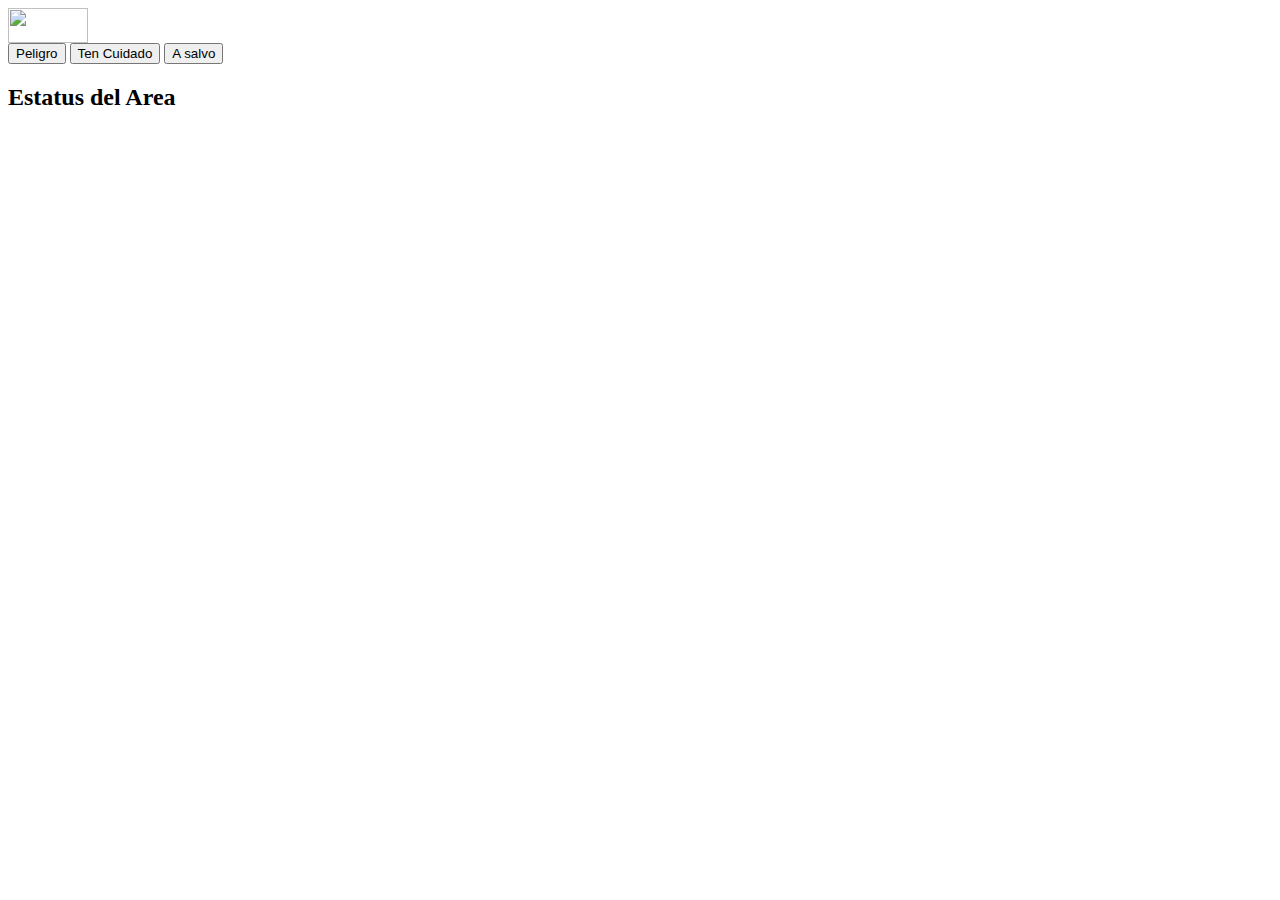
==== pagina1.html @ 411792d8 "update html" ====
<html>
	<head>
		<meta charset="utf-8" />
		<link rel="shortcut icon" type="image/png" href="favicon.png"/>
		<title>Home</title>
		<link rel="stylesheet" href="assets/lib/bootstrap/dist/css/bootstrap.css" media="screen" title="no title" charset="utf-8">
		<link rel="stylesheet" href="assets/css/base.css" media="screen" charset="utf-8">
		<link rel="stylesheet" href="assets/css/style.css" media="screen" charset="utf-8">
	</head>
        <body>
		<div class="wrapper">
			<div class="container">
				<div class="row header-top debug">
					<div class="col-md-1 col-xs-2">
						<div class="div-logo">
							<img src="assets/images/logo.png" width="80px" height="35px"; >
						</div>
					</div>

					<div class="col-md-8 col-xs-7 pull-left">
						<div class="">
							<button class="btn btn-large btn-danger my-btn-top">Peligro</button>
							<button class="btn btn-large btn-warning my-btn-top">Ten Cuidado</button>
							<button class="btn btn-large btn-success my-btn-top">A salvo</button>

						</div>
					</div>

					<div class="col-md-2 col-xs-3 pull-right">
						<span class="status-area">
							<h2>Estatus del Area</h2>
						</span>
					</div>
				</div>

			</div>
		</div>
		<!-- libs -->
		<script charset="utf-8" type="text/javascript" src="../public/lib/jquery/dist/jquery.js"></script>
		<script>
			console.log("hi!")
		</script>
	</body>
</html>
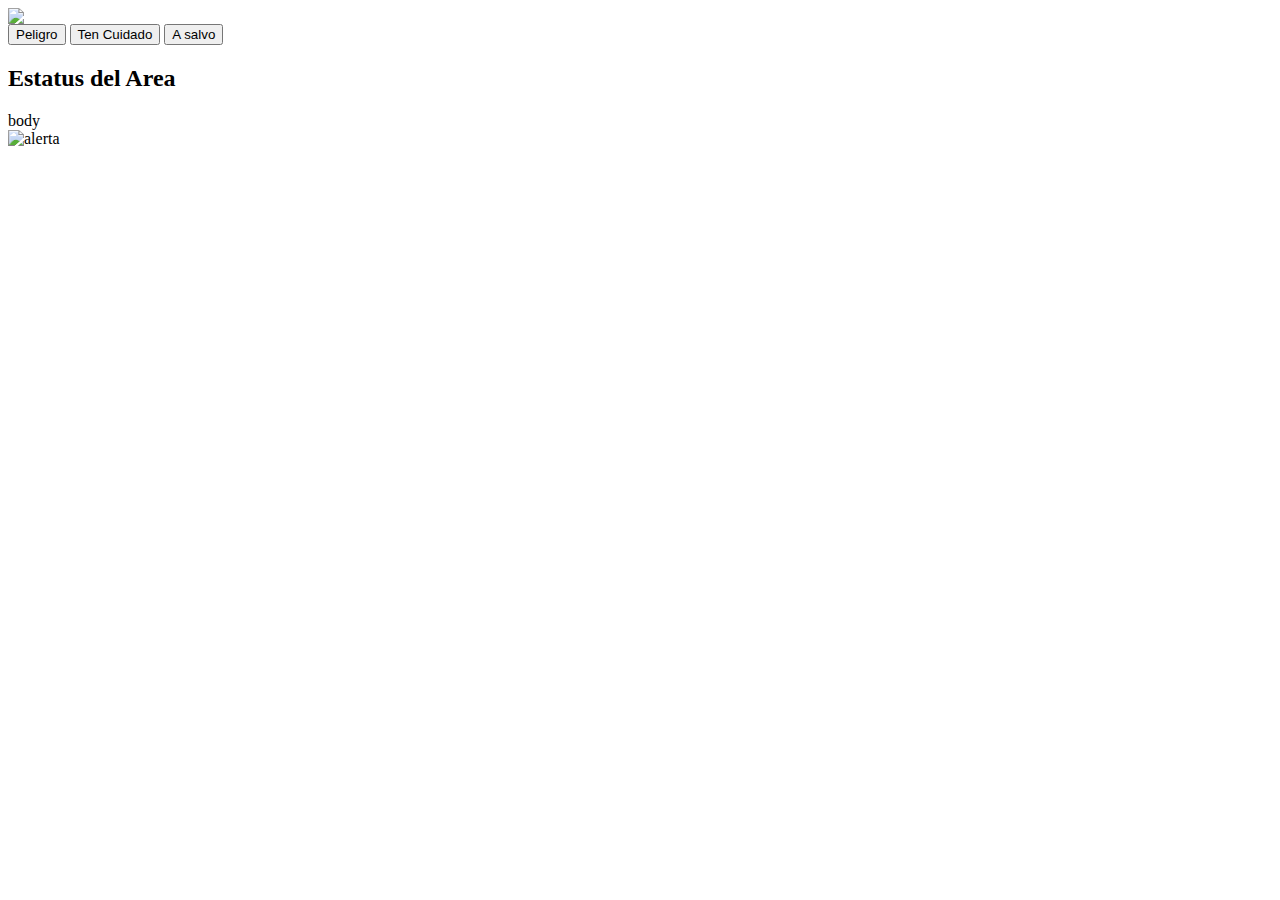
==== commit f53f6979: "html" ====
--- a/pagina1.html
+++ b/pagina1.html
@@ -7,13 +7,13 @@
 		<link rel="stylesheet" href="assets/css/base.css" media="screen" charset="utf-8">
 		<link rel="stylesheet" href="assets/css/style.css" media="screen" charset="utf-8">
 	</head>
-        <body>
+    <body>
 		<div class="wrapper">
 			<div class="container">
-				<div class="row header-top debug">
+				<div class="row app-header debug">
 					<div class="col-md-1 col-xs-2">
 						<div class="div-logo">
-							<img src="assets/images/logo.png" width="80px" height="35px"; >
+							<img src="assets/images/logo.png" >
 						</div>
 					</div>
 
@@ -33,8 +33,22 @@
 					</div>
 				</div>
 
+				<!-- body -->
+				<div class="row app-body debug ">
+					body
+
+
+
+					<!-- popups -->
+					<div class="row_ app-alert">
+							<img src="assets/images/alert.png" alt="alerta" />
+					</div>
+				</div>
+
 			</div>
 		</div>
+
+
 		<!-- libs -->
 		<script charset="utf-8" type="text/javascript" src="../public/lib/jquery/dist/jquery.js"></script>
 		<script>
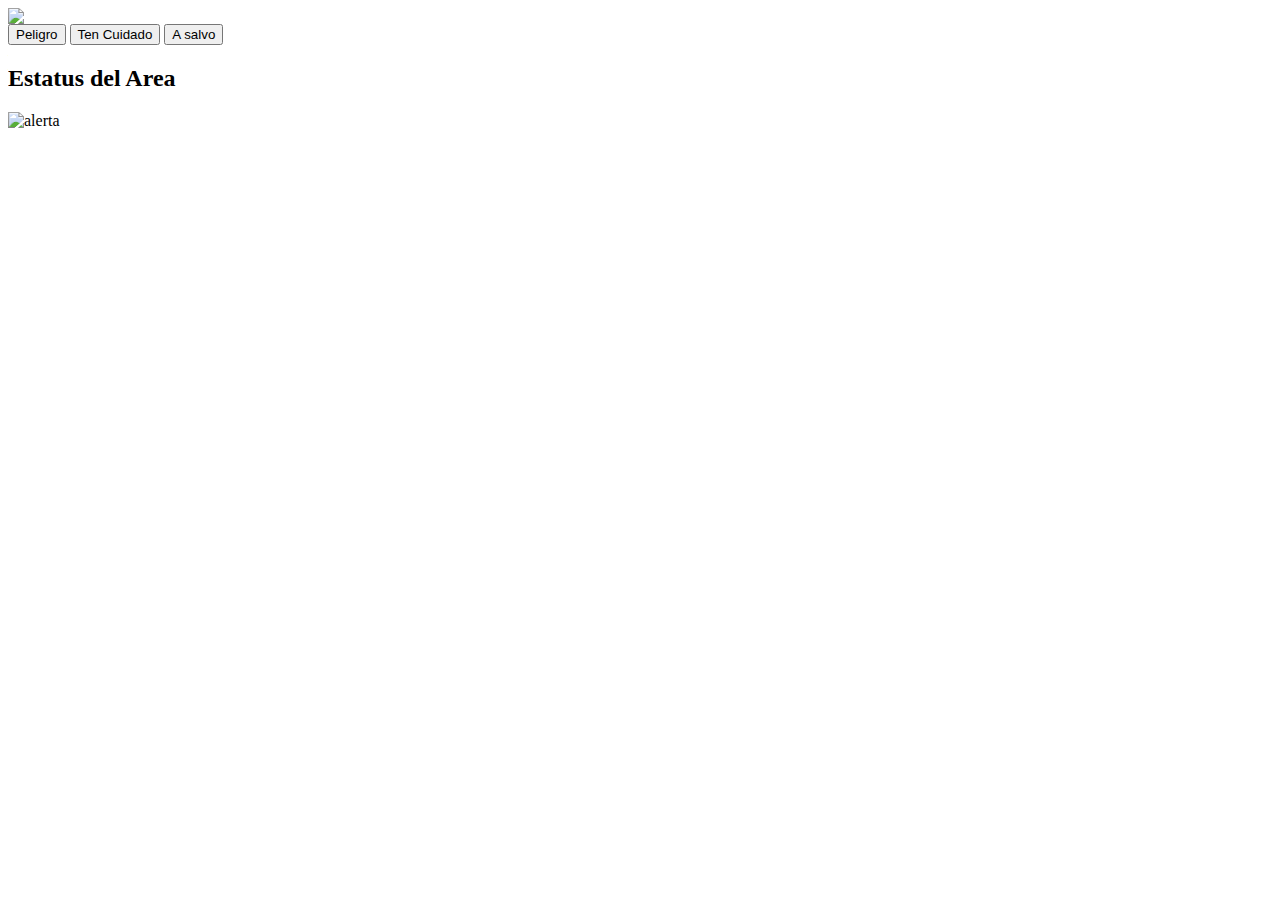
==== commit da2347ca: "view" ====
--- a/pagina1.html
+++ b/pagina1.html
@@ -6,6 +6,9 @@
 		<link rel="stylesheet" href="assets/lib/bootstrap/dist/css/bootstrap.css" media="screen" title="no title" charset="utf-8">
 		<link rel="stylesheet" href="assets/css/base.css" media="screen" charset="utf-8">
 		<link rel="stylesheet" href="assets/css/style.css" media="screen" charset="utf-8">
+        <script type="text/javascript">
+        var context = { "name" : "Wachiman", "url" : "http://localhost/acopitan/wachiman" }
+        </script>
 	</head>
     <body>
 		<div class="wrapper">
@@ -17,7 +20,7 @@
 						</div>
 					</div>
 
-					<div class="col-md-8 col-xs-7 pull-left">
+					<div class="col-md-7 col-xs-7 pull-left">
 						<div class="">
 							<button class="btn btn-large btn-danger my-btn-top">Peligro</button>
 							<button class="btn btn-large btn-warning my-btn-top">Ten Cuidado</button>
@@ -26,7 +29,7 @@
 						</div>
 					</div>
 
-					<div class="col-md-2 col-xs-3 pull-right">
+					<div class="col-md-3 col-xs-3 pull-right">
 						<span class="status-area">
 							<h2>Estatus del Area</h2>
 						</span>
@@ -35,10 +38,6 @@
 
 				<!-- body -->
 				<div class="row app-body debug ">
-					body
-
-
-
 					<!-- popups -->
 					<div class="row_ app-alert">
 							<img src="assets/images/alert.png" alt="alerta" />
@@ -48,11 +47,19 @@
 			</div>
 		</div>
 
+		<!-- map -->
+
+			<div id="map">
+
+			</div>
+
 
 		<!-- libs -->
-		<script charset="utf-8" type="text/javascript" src="../public/lib/jquery/dist/jquery.js"></script>
-		<script>
-			console.log("hi!")
-		</script>
+		<script charset="utf-8" type="text/javascript" src="assets/lib/jquery/dist/jquery.js"></script>
+<script type="text/javascript" src="http://maps.google.com/maps/api/js?sensor=false&amp;language=es"></script>
+	<script type="text/javascript" src="assets/js/js.js"></script>
+
+
+
 	</body>
 </html>
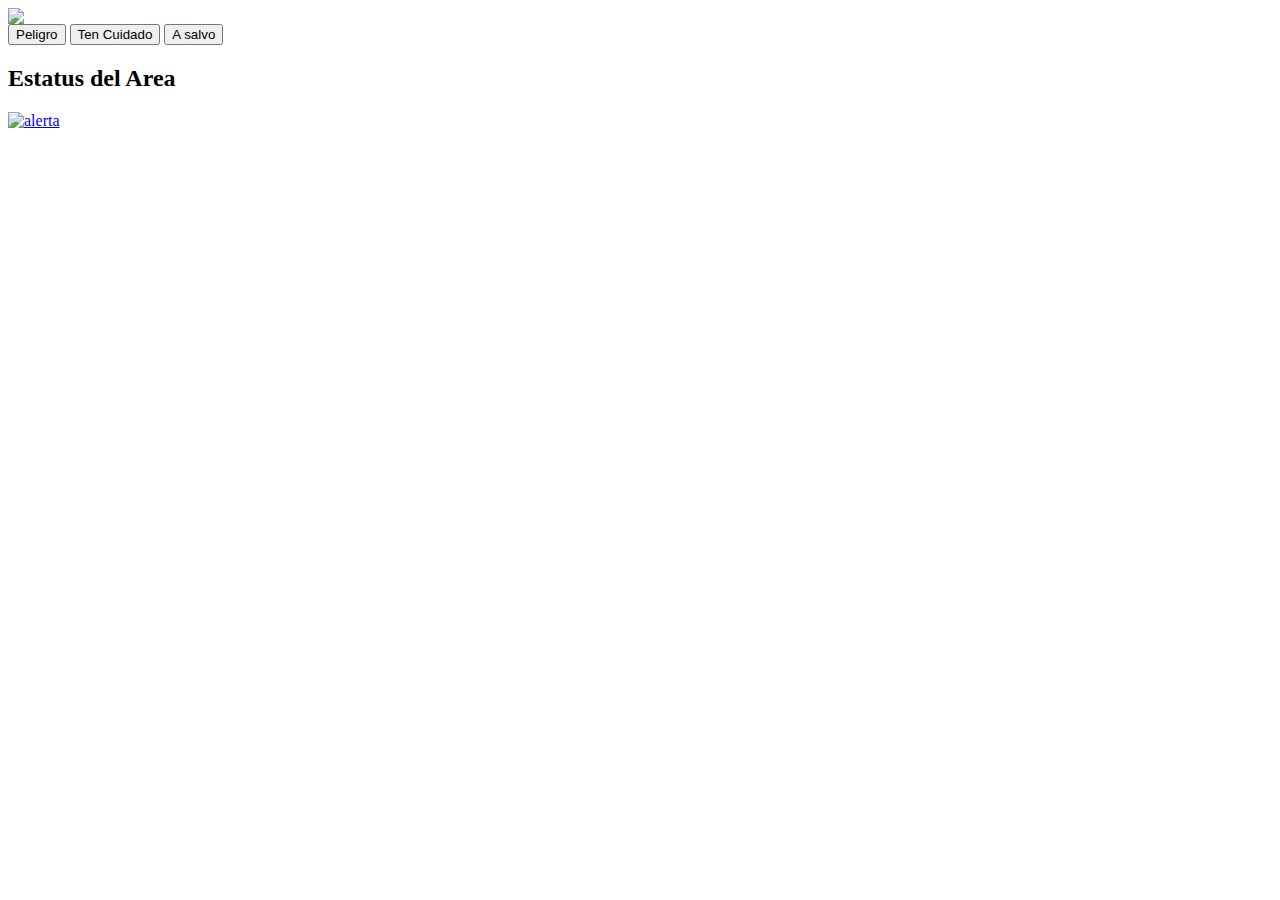
==== commit ac6df6b1: "update pagina1" ====
--- a/pagina1.html
+++ b/pagina1.html
@@ -40,7 +40,9 @@
 				<div class="row app-body debug ">
 					<!-- popups -->
 					<div class="row_ app-alert">
+						<a href="#" id="alert" class="btn">
 							<img src="assets/images/alert.png" alt="alerta" />
+						</a>
 					</div>
 				</div>
 
@@ -48,10 +50,9 @@
 		</div>
 
 		<!-- map -->
-
-			<div id="map">
-
-			</div>
+		<div id="map">
+		</div>
+		<!-- modal-alert -->
 
 
 		<!-- libs -->
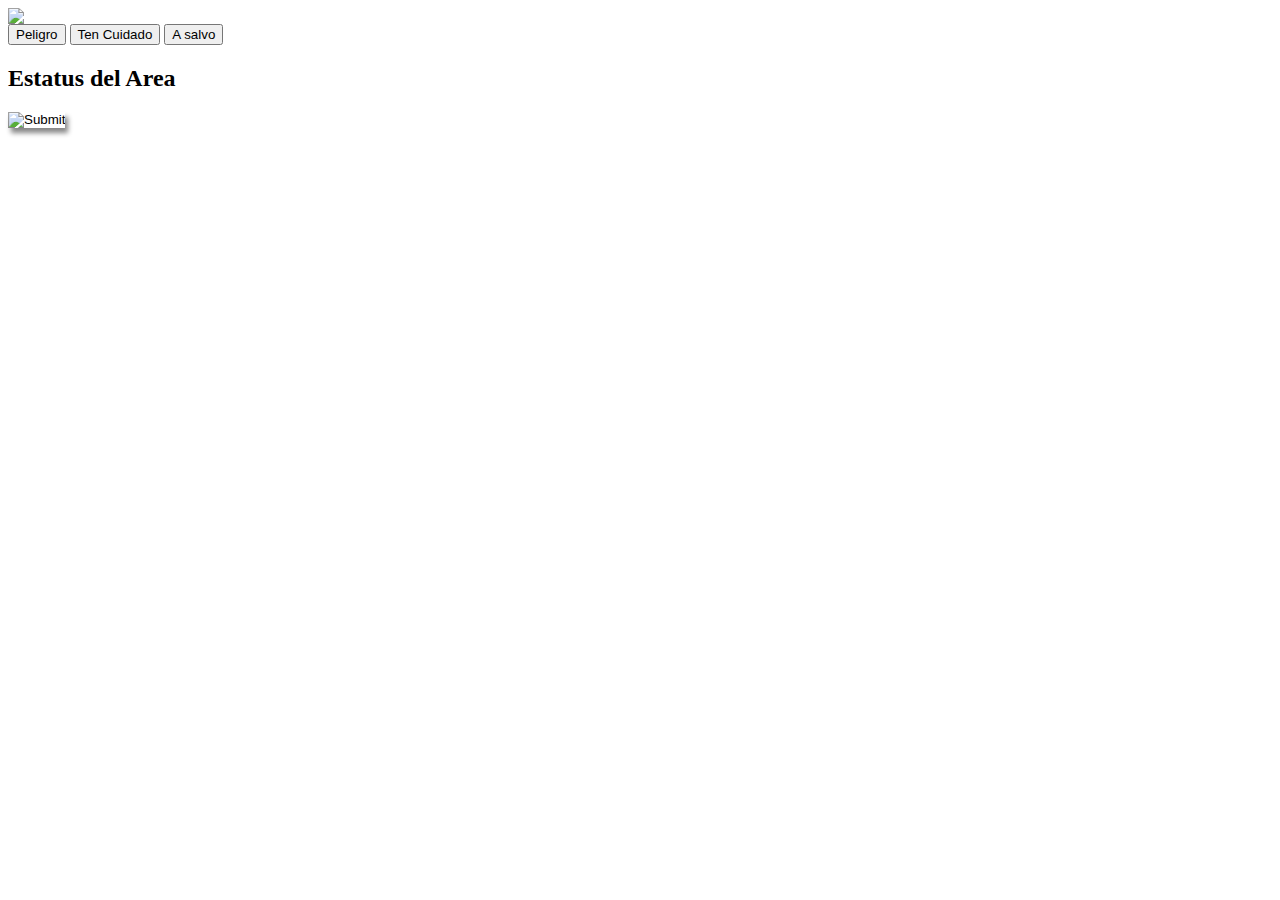
==== commit 30eaf269: "update pagina2" ====
--- a/pagina1.html
+++ b/pagina1.html
@@ -40,9 +40,11 @@
 				<div class="row app-body debug ">
 					<!-- popups -->
 					<div class="row_ app-alert">
-						<a href="#" id="alert" class="btn">
-							<img src="assets/images/alert.png" alt="alerta" />
-						</a>
+						<form id="reportar" action="pagina2.html" method="get">
+							<input type="image" src="assets/images/alert.png" style="box-shadow: 3px 5px 5px #888888;">
+							<input type="hidden" name="longitud" id="longitud" value="">
+							<input type="hidden" name="latitud" id="latitud" value="">
+						</form>
 					</div>
 				</div>
 
@@ -57,6 +59,7 @@
 
 		<!-- libs -->
 		<script charset="utf-8" type="text/javascript" src="assets/lib/jquery/dist/jquery.js"></script>
+		<script charset="utf-8" type="text/javascript" src="assets/js/jquery.url.js"></script>
 <script type="text/javascript" src="http://maps.google.com/maps/api/js?sensor=false&amp;language=es"></script>
 	<script type="text/javascript" src="assets/js/js.js"></script>
 
